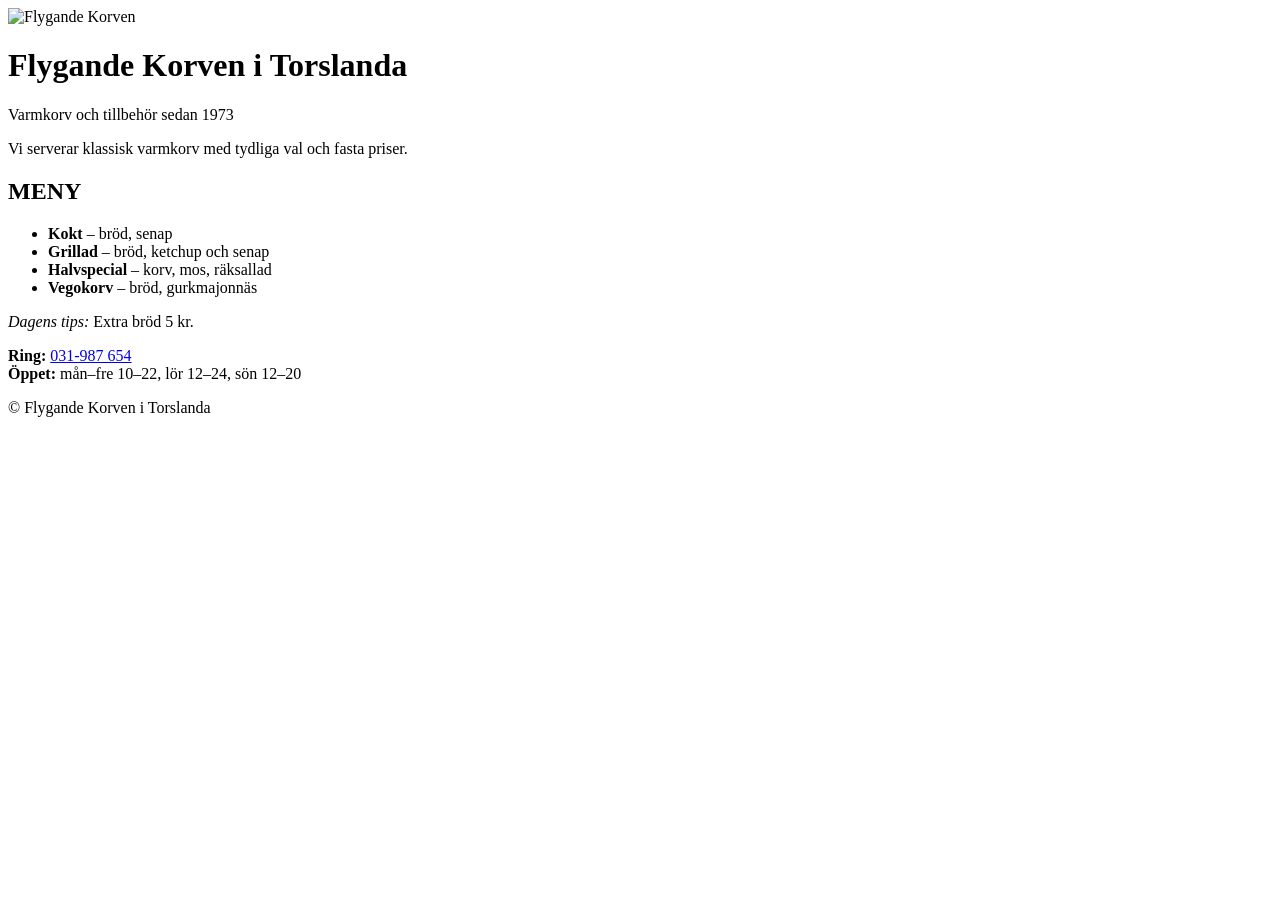
==== meny-2/index.html @ 25e62672 "Add new menue /meny-2" ====
<!doctype html>
<html lang="sv">
  <head>
    <meta charset="utf-8">
    <meta name="viewport" content="width=device-width, initial-scale=1">
    <title>Flygande Korven i Torslanda</title>
    <link rel="stylesheet" href="style.css">
  </head>
  <body>
    <div class="menu-card">
      <header>
        <img class="logo" src="assets/flygande-korven-logo.png" alt="Flygande Korven">
        <h1>Flygande Korven i Torslanda</h1>
        <p class="tagline">Varmkorv och tillbehör sedan 1973</p>
        <p class="description">Vi serverar klassisk varmkorv med tydliga val och fasta priser.</p>
      </header>
      <main>
        <h2>MENY</h2>
        <ul>
          <li><strong>Kokt</strong> – bröd, senap</li>
          <li><strong>Grillad</strong> – bröd, ketchup och senap</li>
          <li><strong>Halvspecial</strong> – korv, mos, räksallad</li>
          <li><strong>Vegokorv</strong> – bröd, gurkmajonnäs</li>
        </ul>
        <p class="menu-tip"><em>Dagens tips:</em> Extra bröd 5 kr.</p>
      </main>
      <footer>
        <p><strong>Ring:</strong> <a href="tel:031987654">031-987 654</a><br>
          <strong>Öppet:</strong> mån–fre 10–22, lör 12–24, sön 12–20</p>
        <p class="copyright">© Flygande Korven i Torslanda</p>
      </footer>
    </div>
  </body>
</html>
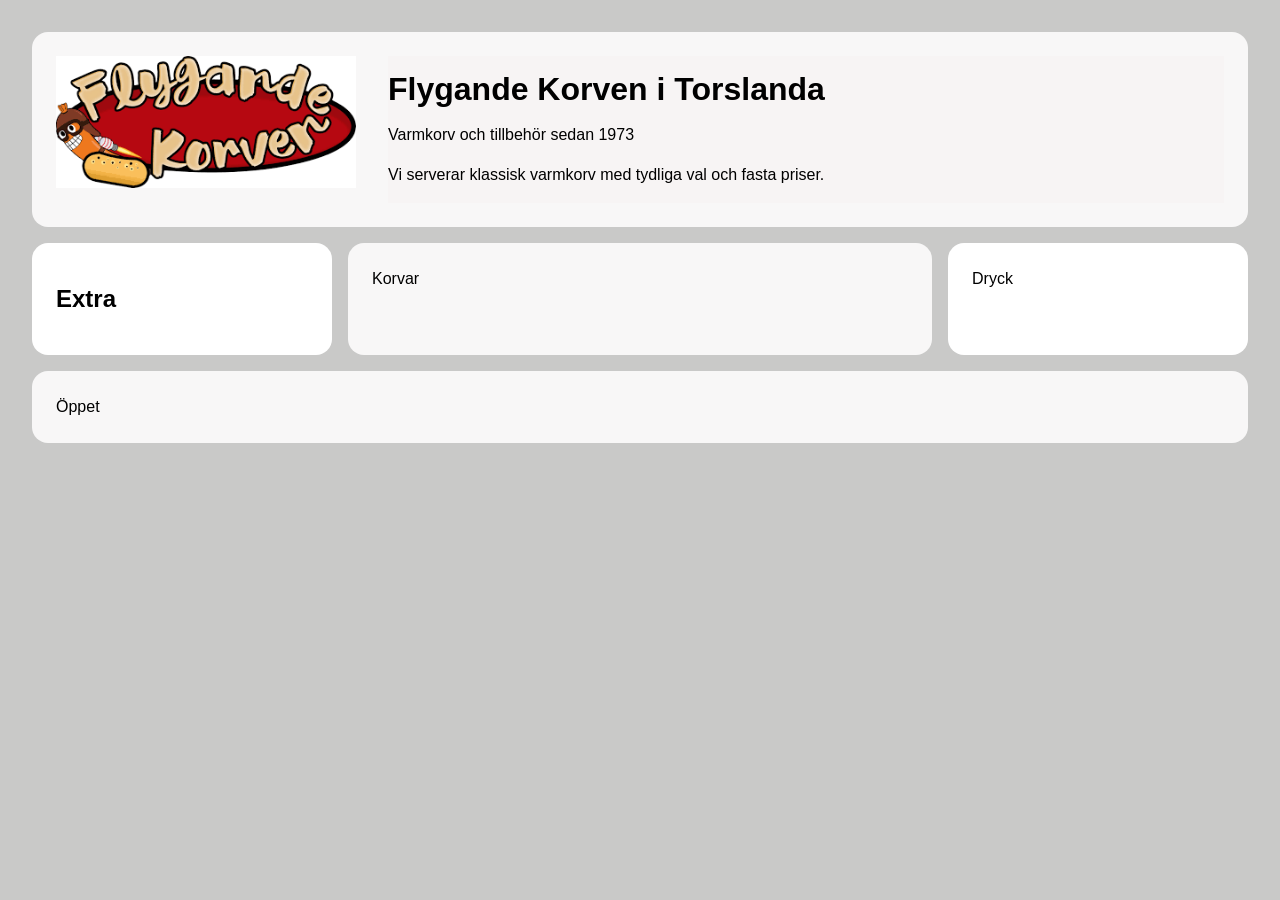
==== commit 79750abb: "Korv med Bröd" ====
--- a/meny-2/index.html
+++ b/meny-2/index.html
@@ -7,29 +7,33 @@
     <link rel="stylesheet" href="style.css">
   </head>
   <body>
-    <div class="menu-card">
-      <header>
-        <img class="logo" src="assets/flygande-korven-logo.png" alt="Flygande Korven">
-        <h1>Flygande Korven i Torslanda</h1>
-        <p class="tagline">Varmkorv och tillbehör sedan 1973</p>
-        <p class="description">Vi serverar klassisk varmkorv med tydliga val och fasta priser.</p>
+    <div class="menu-wrapper">
+      <header class="card">
+        <div class="logo">
+          <img src="/assets/flygande-korven-logo.png">
+        </div>
+        <div class="text">
+          <h1>Flygande Korven i Torslanda</h1>
+          <p>Varmkorv och tillbehör sedan 1973</p>
+          <p>Vi serverar klassisk varmkorv med tydliga val och fasta priser.</p>
+        </div>
       </header>
-      <main>
-        <h2>MENY</h2>
-        <ul>
-          <li><strong>Kokt</strong> – bröd, senap</li>
-          <li><strong>Grillad</strong> – bröd, ketchup och senap</li>
-          <li><strong>Halvspecial</strong> – korv, mos, räksallad</li>
-          <li><strong>Vegokorv</strong> – bröd, gurkmajonnäs</li>
-        </ul>
-        <p class="menu-tip"><em>Dagens tips:</em> Extra bröd 5 kr.</p>
+        
+        
+      <div class="menu-middle">
+        <aside class="card">
+          <h2>Extra</h2>
+        </aside>
+        <main class="card">Korvar</main>
+          
       </main>
-      <footer>
-        <p><strong>Ring:</strong> <a href="tel:031987654">031-987 654</a><br>
-          <strong>Öppet:</strong> mån–fre 10–22, lör 12–24, sön 12–20</p>
-        <p class="copyright">© Flygande Korven i Torslanda</p>
-      </footer>
-    </div>
+        <aside class="card">Dryck</aside>
+          
+          </aside>
+      </div>
+      
+      <footer class="card">Öppet</footer>
+    </div>        
   </body>
 </html>
  
--- a/meny-2/style.css
+++ b/meny-2/style.css
@@ -0,0 +1,61 @@
+body {
+  color: #000;
+  font-family: Arial, sans-serif;
+  font-size: 16px;
+  margin: 0;
+  padding: 32px;
+  background: #c9c9c8;
+  line-height: 24px;
+}
+
+h1 {
+  font-size: 32px;
+  font-weight: bolder;
+}
+
+
+* {
+  box-sizing: border-box;
+}
+
+.menu-wrapper {
+  display: flex;
+  flex-direction: column;
+  gap: 16px;
+}
+
+.menu-wrapper header {
+  display: flex;
+  gap: 32px;
+}
+
+.menu-wrapper header .logo img {
+  width: 300px;
+}
+
+.menu-wrapper header .text {
+  background: rgb(247, 244, 244);
+  flex-grow: 1;
+}
+
+.menu-middle {
+  display: flex;
+  justify-content: space-between;
+  gap: 16px;
+}
+
+.menu-middle aside {
+  background: rgb(255, 255, 255);
+  flex-basis: 300px;
+}
+
+.menu-middle main {
+  flex-grow: 1;
+}
+
+
+.card {
+  background: rgb(248, 247, 247);
+  border-radius: 16px;
+  padding: 24px;
+}
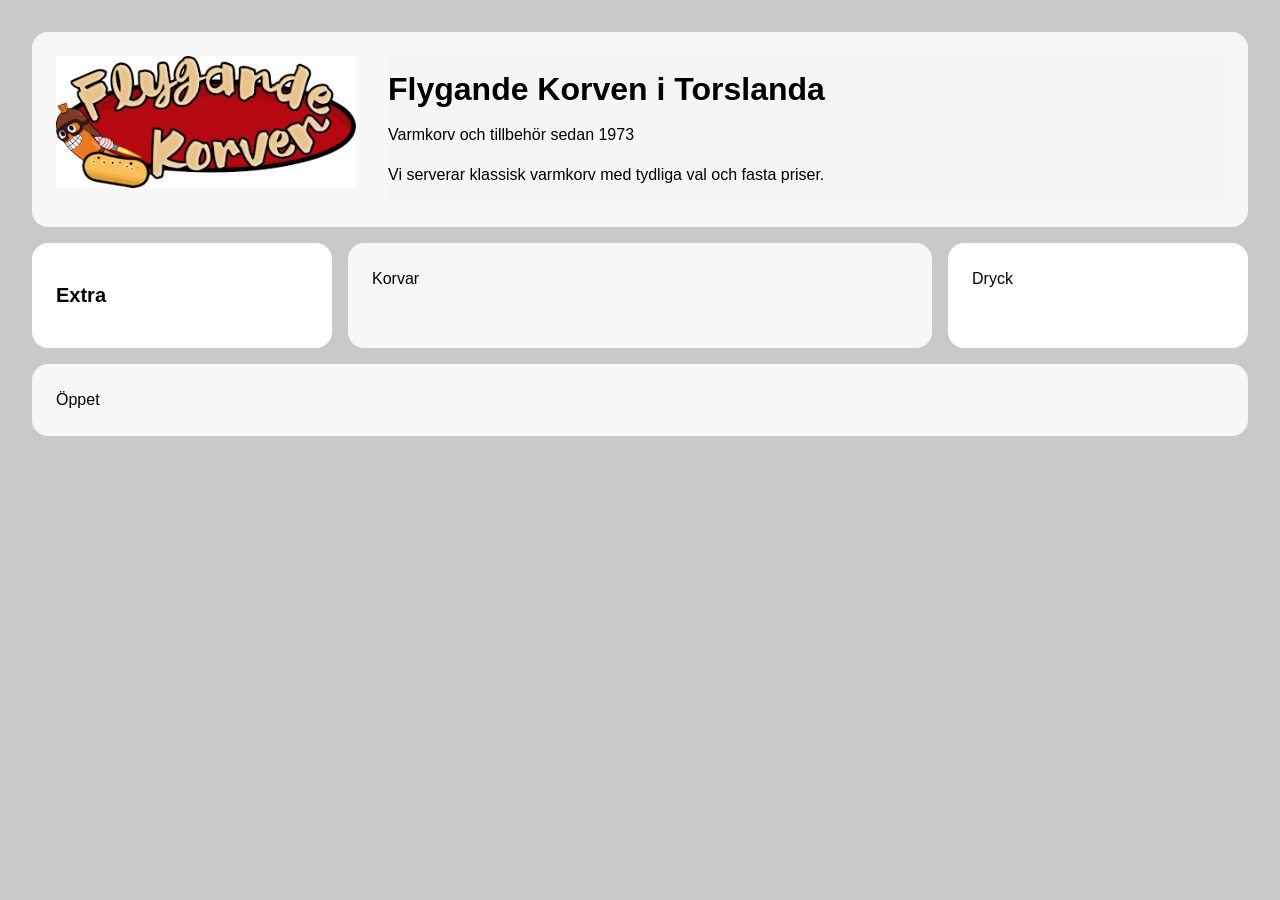
==== commit 38d84a16: "Korv med bröd" ====
--- a/meny-2/index.html
+++ b/meny-2/index.html
@@ -28,7 +28,7 @@
           
       </main>
         <aside class="card">Dryck</aside>
-          
+        
           </aside>
       </div>
       
--- a/meny-2/style.css
+++ b/meny-2/style.css
@@ -12,6 +12,12 @@
   font-size: 32px;
   font-weight: bolder;
 }
+
+h2 {
+  font-size: 20px;
+  font-weight: bolder;
+}
+
 
 
 * {
